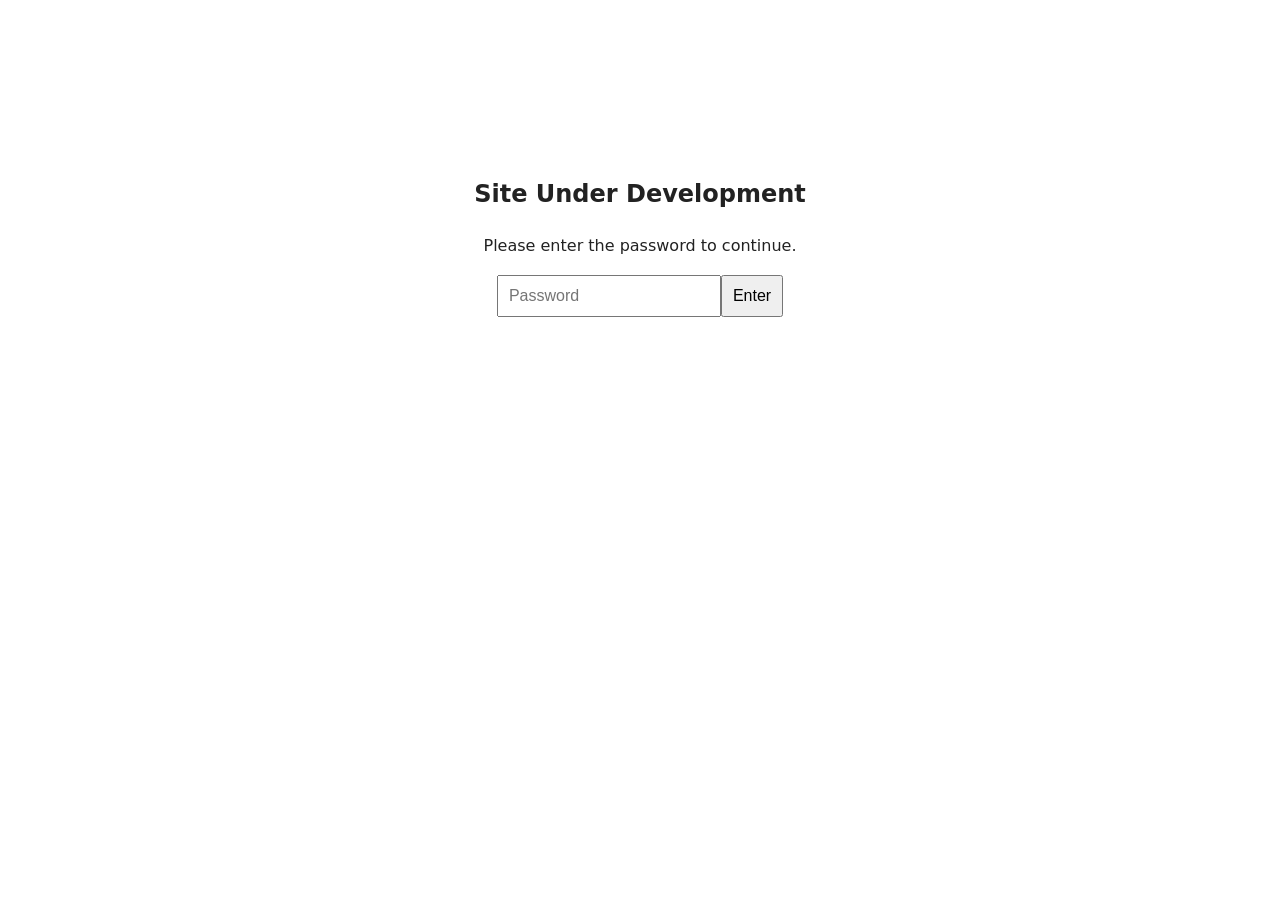
==== about/index.html @ 5399053b "Publish initial EntangledHumans site" ====
<!DOCTYPE html>
<html lang="en"><head><meta charset="UTF-8"><meta name="viewport" content="width=device-width, initial-scale=1">
<title>About | EntangledHumans</title><link rel="stylesheet" href="/style.css"><script src="/script.js" defer></script><script src="/quotes.js" defer></script></head>
<body><div id="login"><h2>Site Under Development</h2><p>Please enter the password to continue.</p><form id="login-form"><input type="password" id="password" required placeholder="Password"><button type="submit">Enter</button></form><p id="error" role="alert"></p></div>
<div id="site" hidden><header><h1>EntangledHumans Studio</h1><nav aria-label="Main navigation"><a href="/">Home</a>
<a href="/studio/">Studio</a>
<a href="/digitech/">Digitech</a>
<a href="/blog/">Blog</a>
<a href="/about/" aria-current="page">About</a></nav></header><main><h2>About</h2><p>More about EntangledHumans Studio.</p></main><footer><div data-daily-quote class="quote"></div><p>&copy; <span id="year"></span> EntangledHumans</p></footer></div></body></html>
---- style.css ----
* { box-sizing: border-box; }
[hidden] { display: none !important; }
body { margin: 0; font: 1rem/1.6 system-ui, sans-serif; color: #222; background: #fff; }
header, main, footer { max-width: 1000px; margin: 0 auto; padding: 20px; }
header { border-bottom: 1px solid #ddd; }
footer { border-top: 1px solid #ddd; color: #666; font-size: .9rem; }
nav { display: flex; flex-wrap: wrap; gap: 1rem; }
nav a { color: inherit; text-decoration: none; }
nav a[aria-current="page"] { font-weight: 700; text-decoration: underline; }
nav a:hover { text-decoration: underline; }
#login { max-width: 400px; margin: 15vh auto; padding: 20px; text-align: center; }
#login input, #login button { padding: 10px; font-size: 1rem; }
#error { color: darkred; }
.quote { margin-bottom: 1rem; font-style: italic; }
.quote cite { display: block; font-style: normal; }
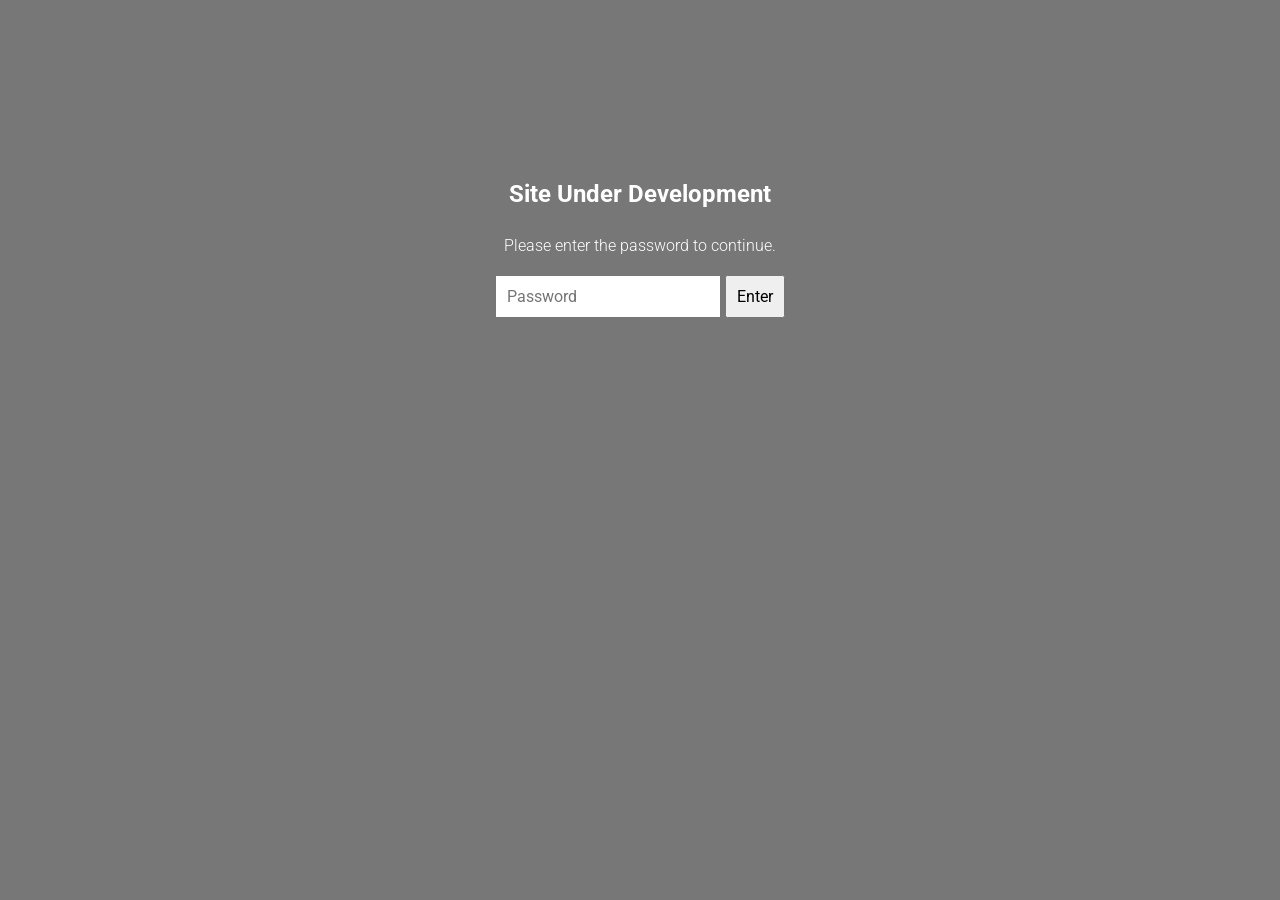
==== commit cb81d39b: "Publish website" ====
--- a/about/index.html
+++ b/about/index.html
@@ -1,9 +1,53 @@
 <!DOCTYPE html>
-<html lang="en"><head><meta charset="UTF-8"><meta name="viewport" content="width=device-width, initial-scale=1">
-<title>About | EntangledHumans</title><link rel="stylesheet" href="/style.css"><script src="/script.js" defer></script><script src="/quotes.js" defer></script></head>
-<body><div id="login"><h2>Site Under Development</h2><p>Please enter the password to continue.</p><form id="login-form"><input type="password" id="password" required placeholder="Password"><button type="submit">Enter</button></form><p id="error" role="alert"></p></div>
-<div id="site" hidden><header><h1>EntangledHumans Studio</h1><nav aria-label="Main navigation"><a href="/">Home</a>
-<a href="/studio/">Studio</a>
-<a href="/digitech/">Digitech</a>
-<a href="/blog/">Blog</a>
-<a href="/about/" aria-current="page">About</a></nav></header><main><h2>About</h2><p>More about EntangledHumans Studio.</p></main><footer><div data-daily-quote class="quote"></div><p>&copy; <span id="year"></span> EntangledHumans</p></footer></div></body></html>
+<html lang="en">
+<head>
+    <meta charset="UTF-8">
+    <meta name="viewport" content="width=device-width, initial-scale=1">
+    <title>About | EntangledHumans</title>
+    <link rel="stylesheet" href="/style.css?v=1d632f3286fc">
+    <script src="/script.js?v=c201a1a60b5b" defer></script>
+    <script src="/quotes.js?v=33e3d38abc2e" defer></script>
+</head>
+<body>
+    <div id="login">
+        <h2>Site Under Development</h2>
+        <p>Please enter the password to continue.</p>
+        <form id="login-form">
+            <input type="password" id="password" required placeholder="Password">
+            <button type="submit">Enter</button>
+        </form>
+        <p id="error" role="alert"></p>
+    </div>
+    <div id="site" hidden>
+        <header class="site-header">
+    <h1 class="site-title">
+        <a href="/">EntangledHumans</a>
+    </h1>
+
+    <button
+        class="menu-toggle"
+        type="button"
+        aria-label="Open navigation menu"
+        aria-expanded="false"
+        aria-controls="site-nav">
+        <span class="menu-icon"></span>
+    </button>
+
+    <nav aria-label="Main navigation"><a href="/">Home</a>
+<a href="/about/" aria-current="page">About</a></nav>
+</header>
+
+<script src="/menu.js?v=61f0024c5301" defer></script>
+
+        <main>
+            <h2>About</h2>
+            <p>More about EntangledHumans Studio.</p>
+        </main>
+        <footer>
+    <div class="quote" data-daily-quote></div>
+    <p>&copy; <span id="year"></span> Fernando J. Pineda</p>
+</footer>
+
+    </div>
+</body>
+</html>
--- a/style.css
+++ b/style.css
@@ -1,15 +1,203 @@
+/* EntangledHumans — shared site stylesheet */
+
+@font-face {
+    font-family: "Roboto";
+    src: url("/fonts/Roboto-Variable.ttf") format("truetype");
+    font-style: normal;
+    font-weight: 100 900;
+    font-display: swap;
+}
+
 * { box-sizing: border-box; }
 [hidden] { display: none !important; }
-body { margin: 0; font: 1rem/1.6 system-ui, sans-serif; color: #222; background: #fff; }
+
+body {
+    margin: 0;
+    font-family: "Roboto", system-ui, sans-serif;
+    font-size: 1rem;
+    line-height: 1.6;
+    font-weight: 300;
+    color: #222;
+    background: #fff;
+}
+
 header, main, footer { max-width: 1000px; margin: 0 auto; padding: 20px; }
-header { border-bottom: 1px solid #ddd; }
-footer { border-top: 1px solid #ddd; color: #666; font-size: .9rem; }
+header { border: 0; }
+footer { border: 0; color: #666; font-size: .9rem; text-align: center; }
+footer p { margin-bottom: 0; }
+
+/* Interior pages: medium grey background with white typography. */
+body:not(.homepage) {
+    background: #777777;
+    color: #fff;
+}
+body:not(.homepage) a { color: inherit; }
+body:not(.homepage) footer { color: #fff; }
+
+/* On ordinary pages, push the footer to the bottom of short viewports. */
+body:not(.homepage) #site {
+    display: flex;
+    flex-direction: column;
+    min-height: 100vh;
+    min-height: 100dvh;
+}
+body:not(.homepage) #site > main { flex: 1 0 auto; width: 100%; }
+body:not(.homepage) #site > footer { width: 100%; padding-bottom: 8px; }
+
 nav { display: flex; flex-wrap: wrap; gap: 1rem; }
 nav a { color: inherit; text-decoration: none; }
-nav a[aria-current="page"] { font-weight: 700; text-decoration: underline; }
+nav a[aria-current="page"] { font-weight: 300; text-decoration: underline; }
 nav a:hover { text-decoration: underline; }
+
 #login { max-width: 400px; margin: 15vh auto; padding: 20px; text-align: center; }
-#login input, #login button { padding: 10px; font-size: 1rem; }
+#login input, #login button { padding: 10px; font-size: 1rem; font-family: inherit; }
 #error { color: darkred; }
+
+/* Retain quote data and scripts but hide the quote display for now. */
+[data-daily-quote] { display: none; }
 .quote { margin-bottom: 1rem; font-style: italic; }
 .quote cite { display: block; font-style: normal; }
+
+main h1, main h2, main h3 { font-weight: 200; }
+main article h2 { font-size: 1.2rem; font-weight: 200; margin-bottom: 0.25rem; }
+
+/* Shared header and navigation */
+header { display: flex; justify-content: space-between; align-items: center; gap: 2rem; }
+header h1 { font-size: 1.4rem; font-weight: 200; margin: 0; white-space: nowrap; }
+header nav { display: flex; justify-content: flex-end; align-items: center; gap: 1.5rem; flex-wrap: nowrap; }
+header nav a { white-space: nowrap; }
+
+.site-header {
+    display: flex;
+    justify-content: space-between;
+    align-items: center;
+    gap: 2rem;
+    position: relative;
+    width: 100%;
+    max-width: none;
+}
+.site-title { margin: 0; font-size: 1.4rem; font-weight: 200; white-space: nowrap; }
+.site-title a { color: inherit; text-decoration: none; }
+
+.site-header nav {
+    display: flex;
+    align-items: center;
+    justify-content: flex-end;
+    flex-wrap: nowrap;
+    gap: 1.5rem;
+}
+.site-header nav a {
+    color: inherit;
+    text-decoration: none;
+    white-space: nowrap;
+    text-transform: uppercase;
+    font-size: .875rem;
+    font-weight: 300;
+}
+.site-header nav a:hover, .site-header nav a[aria-current="page"] { text-decoration: underline; }
+
+/* Hamburger button, hidden on desktop */
+.menu-toggle {
+    display: none;
+    width: 44px;
+    height: 44px;
+    border: 0;
+    padding: 10px;
+    background: transparent;
+    color: inherit;
+    cursor: pointer;
+}
+.menu-icon, .menu-icon::before, .menu-icon::after {
+    display: block;
+    width: 24px;
+    height: 2px;
+    background: currentColor;
+    position: relative;
+    transition: transform 0.2s ease;
+}
+.menu-icon::before, .menu-icon::after { content: ""; position: absolute; left: 0; }
+.menu-icon::before { top: -7px; }
+.menu-icon::after { top: 7px; }
+
+/* Mobile layout */
+@media (max-width: 700px) {
+    .site-header { flex-wrap: wrap; gap: 0; }
+    .menu-toggle {
+        display: flex;
+        align-items: center;
+        justify-content: center;
+        margin-left: auto;
+    }
+    .site-header nav {
+        display: none;
+        flex-direction: column;
+        align-items: stretch;
+        width: 100%;
+        gap: 0;
+        padding: 1rem 0;
+        border-top: 1px solid #ddd;
+        margin-top: 0.5rem;
+    }
+    .site-header nav.is-open { display: flex; }
+    .site-header nav a { display: block; padding: 0.75rem 0; font-size: .875rem; }
+    .menu-toggle[aria-expanded="true"] .menu-icon { background: transparent; }
+    .menu-toggle[aria-expanded="true"] .menu-icon::before { transform: translateY(7px) rotate(45deg); }
+    .menu-toggle[aria-expanded="true"] .menu-icon::after { transform: translateY(-7px) rotate(-45deg); }
+}
+@media (prefers-reduced-motion: reduce) {
+    .menu-icon, .menu-icon::before, .menu-icon::after { transition: none; }
+}
+
+/* Homepage-only slideshow styles */
+.homepage #site {
+    position: relative;
+    min-height: 100vh;
+    min-height: 100dvh;
+    color: #fff;
+    isolation: isolate;
+}
+.homepage .slideshow {
+    position: fixed;
+    inset: 0;
+    z-index: -1;
+    overflow: hidden;
+    background: #000;
+}
+.homepage .slide {
+    position: absolute;
+    inset: 0;
+    width: 100%;
+    height: 100%;
+    object-fit: cover;
+    object-position: center top;
+    filter: brightness(0.5) saturate(0.5);
+    opacity: 0;
+    transition: opacity 1.5s ease-in-out;
+}
+.homepage .slide.is-visible { opacity: 1; }
+.homepage .site-header {
+    position: relative;
+    z-index: 2;
+    border: 0;
+    color: #fff;
+}
+.homepage .site-header a, .homepage .site-header .menu-toggle { color: #fff; }
+.homepage .home-main { max-width: none; padding: 0; min-height: 0; }
+.homepage footer {
+    position: absolute;
+    bottom: 0;
+    left: 0;
+    right: 0;
+    z-index: 1;
+    max-width: none;
+    width: 100%;
+    border: 0;
+    color: #fff;
+    text-align: center;
+    padding-bottom: 8px;
+}
+.homepage .quote, .homepage .quote cite { color: inherit; }
+.homepage .site-header nav { border-color: rgba(255,255,255,.5); }
+@media (prefers-reduced-motion: reduce) {
+    .homepage .slide { transition: none; }
+}
